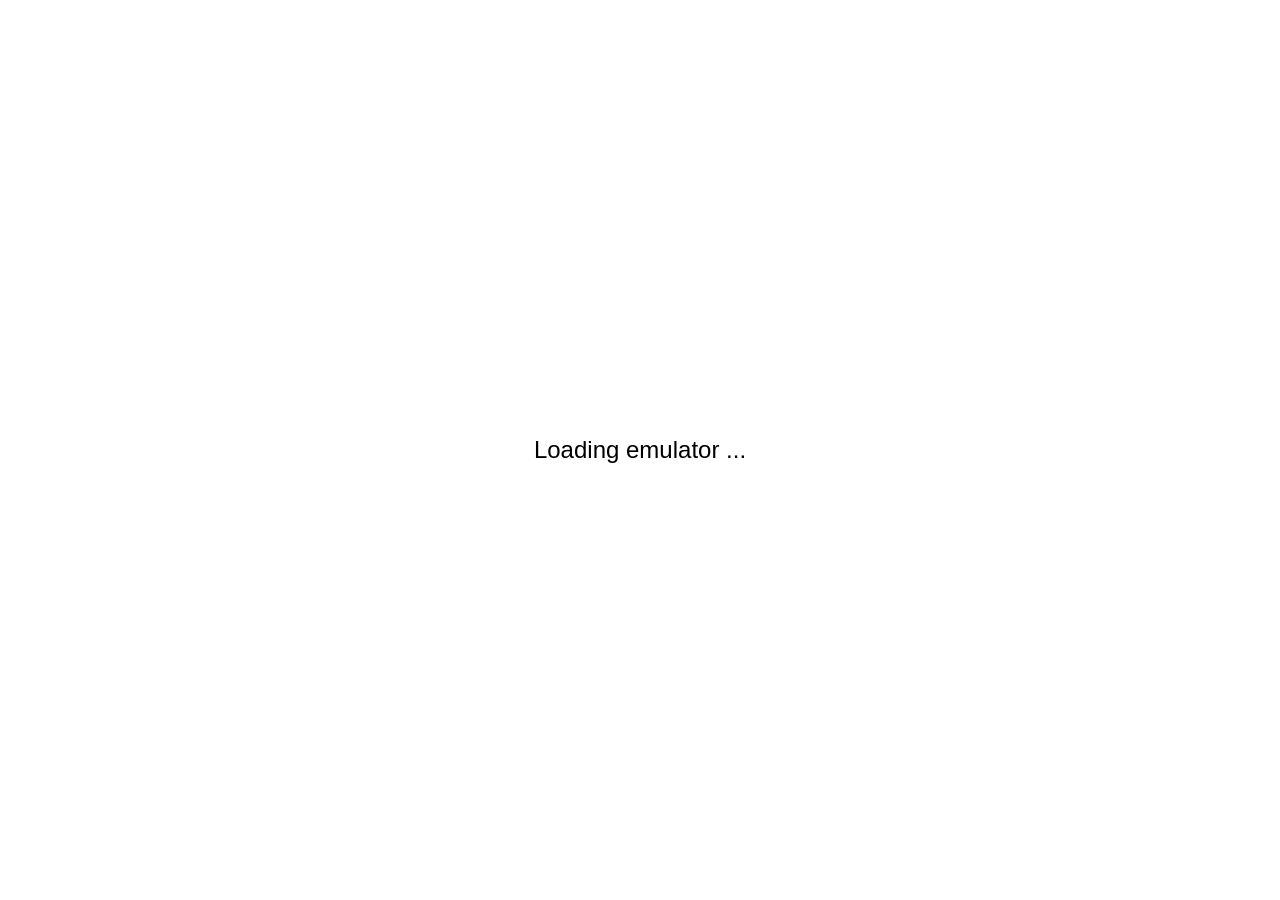
==== index.html @ 7f66579d "Add SDL3 support (native and web) Native: - Build: `./build.sh -b` - Run: `build/src/nesemulator`  W" ====
<!DOCTYPE html>
<html>
  <head>
    <meta charset="utf-8">
    <style>
        body {
          margin: 0;
          padding: 0;
          display: flex;
          justify-content: center;
          align-items: center;
          height: 100vh;
        }
        #canvas {
          display: none;
          border: 1px solid black;
        }
        #loading {
          font-family: Arial, sans-serif;
          font-size: 24px;
        }
    </style>
  </head>
  <body>
    <div id="loading">Loading emulator ...</div>
    <canvas id="canvas" oncontextmenu="event.preventDefault()"></canvas>
    <script type='text/javascript'>
        var Module = {
            canvas: (function() { return document.getElementById('canvas'); })()
        };
    </script>
    <script src="build/src/nesemulator.js"></script>
  </body>
</html>
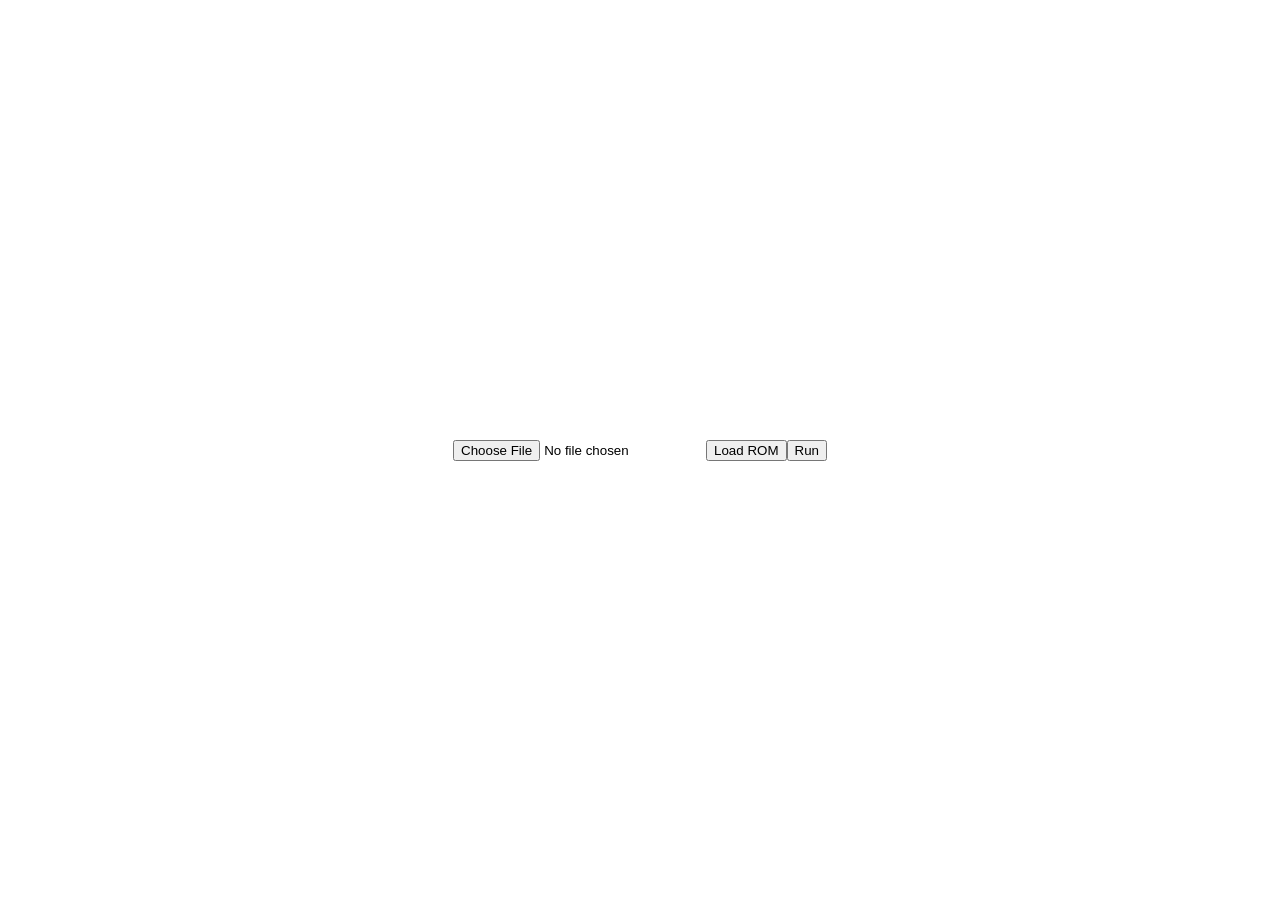
==== commit 647355ab: "Add ROM file support on WebAssembly version" ====
--- a/index.html
+++ b/index.html
@@ -22,13 +22,12 @@
     </style>
   </head>
   <body>
-    <div id="loading">Loading emulator ...</div>
+    <!--<div id="loading">Loading emulator ...</div>-->
     <canvas id="canvas" oncontextmenu="event.preventDefault()"></canvas>
-    <script type='text/javascript'>
-        var Module = {
-            canvas: (function() { return document.getElementById('canvas'); })()
-        };
-    </script>
+    <input type="file" id="romFile" accept=".nes,.rom"/>
+    <button onclick="loadRomFromFile()">Load ROM</button>
+    <button onclick="startEmulator()">Run</button>
     <script src="build/src/nesemulator.js"></script>
+    <script src="app.js"></script>
   </body>
 </html>
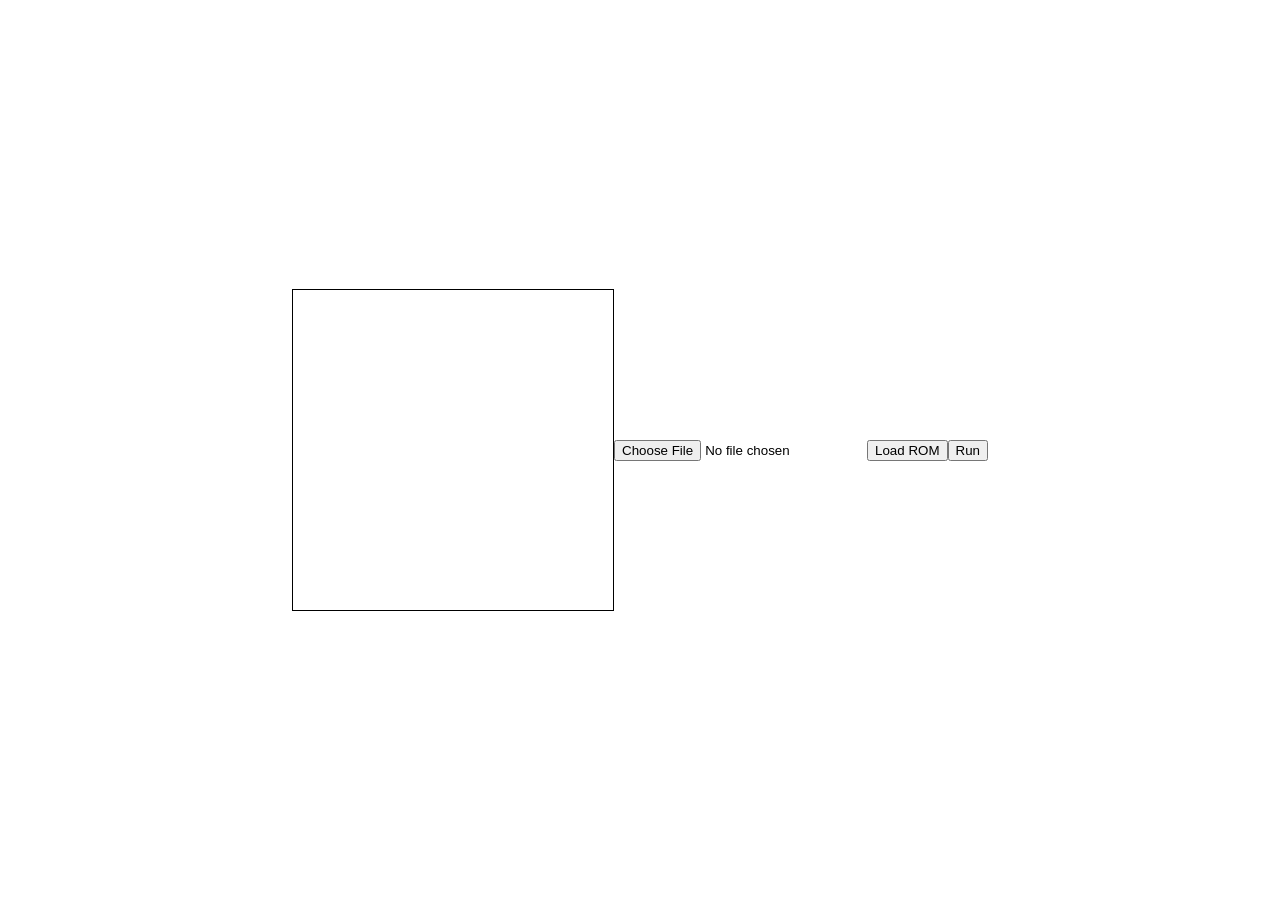
==== commit 784f2345: "Differentiate full screen size and emulator screen size" ====
--- a/index.html
+++ b/index.html
@@ -12,17 +12,13 @@
           height: 100vh;
         }
         #canvas {
-          display: none;
+          width: 320px;
+          height: 320px;
           border: 1px solid black;
-        }
-        #loading {
-          font-family: Arial, sans-serif;
-          font-size: 24px;
         }
     </style>
   </head>
   <body>
-    <!--<div id="loading">Loading emulator ...</div>-->
     <canvas id="canvas" oncontextmenu="event.preventDefault()"></canvas>
     <input type="file" id="romFile" accept=".nes,.rom"/>
     <button onclick="loadRomFromFile()">Load ROM</button>
